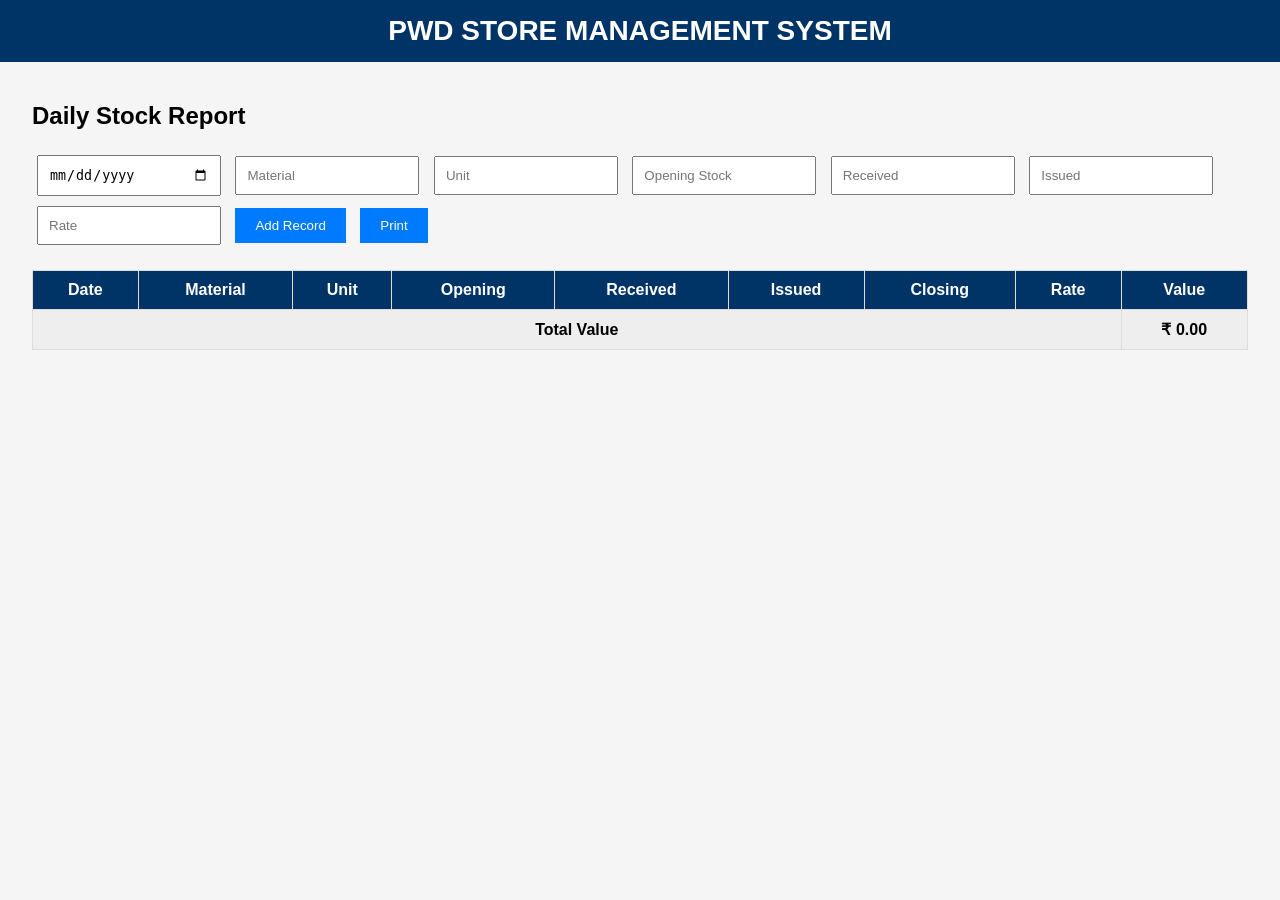
==== index.html @ 50207e79 "Create index.html" ====
<!DOCTYPE html>
<html lang="en">
<head>
<meta charset="UTF-8">
<meta name="viewport" content="width=device-width, initial-scale=1.0">
<title>PWD Store Management System</title>

<style>
body{
font-family:Arial,sans-serif;
background:#f5f5f5;
margin:0;
}

header{
background:#003366;
color:white;
padding:15px;
text-align:center;
font-size:28px;
font-weight:bold;
}

.container{
width:95%;
margin:auto;
padding:20px;
}

input{
padding:10px;
margin:5px;
width:160px;
}

button{
padding:10px 20px;
margin:5px;
background:#007bff;
color:white;
border:none;
cursor:pointer;
}

button:hover{
background:#0056b3;
}

table{
width:100%;
border-collapse:collapse;
margin-top:20px;
background:white;
}

th,td{
border:1px solid #ddd;
padding:10px;
text-align:center;
}

th{
background:#003366;
color:white;
}

tfoot{
font-weight:bold;
background:#eee;
}
</style>

</head>

<body>

<header>
PWD STORE MANAGEMENT SYSTEM
</header>

<div class="container">

<h2>Daily Stock Report</h2>

<input type="date" id="date">

<input type="text" id="material" placeholder="Material">

<input type="text" id="unit" placeholder="Unit">

<input type="number" id="opening" placeholder="Opening Stock">

<input type="number" id="received" placeholder="Received">

<input type="number" id="issued" placeholder="Issued">

<input type="number" id="rate" placeholder="Rate">

<button onclick="add()">Add Record</button>

<button onclick="window.print()">Print</button>

<table>

<thead>

<tr>

<th>Date</th>

<th>Material</th>

<th>Unit</th>

<th>Opening</th>

<th>Received</th>

<th>Issued</th>

<th>Closing</th>

<th>Rate</th>

<th>Value</th>

</tr>

</thead>

<tbody id="data"></tbody>

<tfoot>

<tr>

<td colspan="8">Total Value</td>

<td id="total">0</td>

</tr>

</tfoot>

</table>

</div>

<script>

let records=JSON.parse(localStorage.getItem("pwdstock"))||[];

function show(){

let html="";

let total=0;

records.forEach((r)=>{

total+=r.value;

html+=`
<tr>

<td>${r.date}</td>

<td>${r.material}</td>

<td>${r.unit}</td>

<td>${r.opening}</td>

<td>${r.received}</td>

<td>${r.issued}</td>

<td>${r.closing}</td>

<td>${r.rate}</td>

<td>${r.value}</td>

</tr>
`;

});

document.getElementById("data").innerHTML=html;

document.getElementById("total").innerHTML="₹ "+total.toFixed(2);

}

function add(){

let date=document.getElementById("date").value;

let material=document.getElementById("material").value;

let unit=document.getElementById("unit").value;

let opening=Number(document.getElementById("opening").value);

let received=Number(document.getElementById("received").value);

let issued=Number(document.getElementById("issued").value);

let rate=Number(document.getElementById("rate").value);

let closing=opening+received-issued;

let value=closing*rate;

records.push({

date,

material,

unit,

opening,

received,

issued,

closing,

rate,

value

});

localStorage.setItem("pwdstock",JSON.stringify(records));

show();

document.querySelectorAll("input").forEach(i=>i.value="");

}

show();

</script>

</body>
</html>
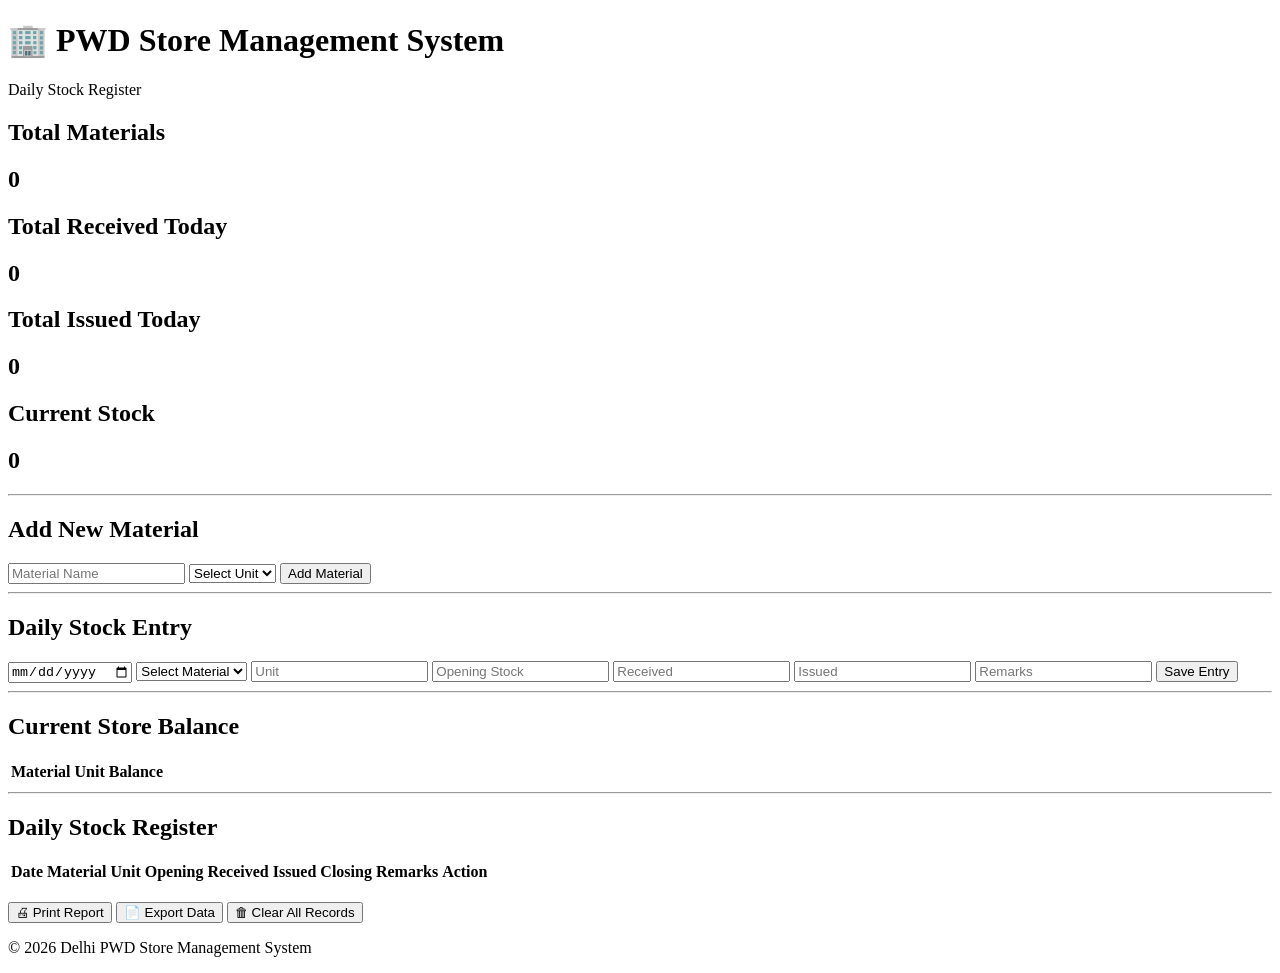
==== commit cf2daa76: "Update index.html" ====
--- a/index.html
+++ b/index.html
@@ -3,102 +3,135 @@
 <head>
 <meta charset="UTF-8">
 <meta name="viewport" content="width=device-width, initial-scale=1.0">
+
 <title>PWD Store Management System</title>
 
-<style>
-body{
-font-family:Arial,sans-serif;
-background:#f5f5f5;
-margin:0;
-}
-
-header{
-background:#003366;
-color:white;
-padding:15px;
-text-align:center;
-font-size:28px;
-font-weight:bold;
-}
-
-.container{
-width:95%;
-margin:auto;
-padding:20px;
-}
-
-input{
-padding:10px;
-margin:5px;
-width:160px;
-}
-
-button{
-padding:10px 20px;
-margin:5px;
-background:#007bff;
-color:white;
-border:none;
-cursor:pointer;
-}
-
-button:hover{
-background:#0056b3;
-}
-
-table{
-width:100%;
-border-collapse:collapse;
-margin-top:20px;
-background:white;
-}
-
-th,td{
-border:1px solid #ddd;
-padding:10px;
-text-align:center;
-}
-
-th{
-background:#003366;
-color:white;
-}
-
-tfoot{
-font-weight:bold;
-background:#eee;
-}
-</style>
+<link rel="stylesheet" href="style.css">
 
 </head>
 
 <body>
 
 <header>
-PWD STORE MANAGEMENT SYSTEM
+    <div class="logo">
+        <h1>🏢 PWD Store Management System</h1>
+        <p>Daily Stock Register</p>
+    </div>
 </header>
 
 <div class="container">
 
-<h2>Daily Stock Report</h2>
-
-<input type="date" id="date">
-
-<input type="text" id="material" placeholder="Material">
-
-<input type="text" id="unit" placeholder="Unit">
-
-<input type="number" id="opening" placeholder="Opening Stock">
-
-<input type="number" id="received" placeholder="Received">
-
-<input type="number" id="issued" placeholder="Issued">
-
-<input type="number" id="rate" placeholder="Rate">
-
-<button onclick="add()">Add Record</button>
-
-<button onclick="window.print()">Print</button>
+<!-- Dashboard -->
+
+<section class="dashboard">
+
+<div class="card">
+<h2>Total Materials</h2>
+<h1 id="totalMaterials">0</h1>
+</div>
+
+<div class="card">
+<h2>Total Received Today</h2>
+<h1 id="receivedToday">0</h1>
+</div>
+
+<div class="card">
+<h2>Total Issued Today</h2>
+<h1 id="issuedToday">0</h1>
+</div>
+
+<div class="card">
+<h2>Current Stock</h2>
+<h1 id="currentStock">0</h1>
+</div>
+
+</section>
+
+<hr>
+
+<!-- Material Master -->
+
+<h2>Add New Material</h2>
+
+<div class="form">
+
+<input
+type="text"
+id="materialName"
+placeholder="Material Name">
+
+<select id="unit">
+<option value="">Select Unit</option>
+<option>Bag</option>
+<option>Kg</option>
+<option>Litre</option>
+<option>Nos</option>
+<option>Meter</option>
+<option>Sqm</option>
+<option>Cum</option>
+<option>Box</option>
+</select>
+
+<button onclick="addMaterial()">
+Add Material
+</button>
+
+</div>
+
+<hr>
+
+<!-- Daily Stock Entry -->
+
+<h2>Daily Stock Entry</h2>
+
+<div class="form">
+
+<input
+type="date"
+id="date">
+
+<select id="materialSelect">
+<option value="">
+Select Material
+</option>
+</select>
+
+<input
+type="text"
+id="unitDisplay"
+placeholder="Unit"
+readonly>
+
+<input
+type="number"
+id="opening"
+placeholder="Opening Stock"
+readonly>
+
+<input
+type="number"
+id="received"
+placeholder="Received">
+
+<input
+type="number"
+id="issued"
+placeholder="Issued">
+
+<input
+type="text"
+id="remarks"
+placeholder="Remarks">
+
+<button onclick="saveEntry()">
+Save Entry
+</button>
+
+</div>
+
+<hr>
+
+<h2>Current Store Balance</h2>
 
 <table>
 
@@ -106,6 +139,32 @@
 
 <tr>
 
+<th>Material</th>
+
+<th>Unit</th>
+
+<th>Balance</th>
+
+</tr>
+
+</thead>
+
+<tbody id="balanceTable">
+
+</tbody>
+
+</table>
+
+<hr>
+
+<h2>Daily Stock Register</h2>
+
+<table>
+
+<thead>
+
+<tr>
+
 <th>Date</th>
 
 <th>Material</th>
@@ -120,131 +179,46 @@
 
 <th>Closing</th>
 
-<th>Rate</th>
-
-<th>Value</th>
+<th>Remarks</th>
+
+<th>Action</th>
 
 </tr>
 
 </thead>
 
-<tbody id="data"></tbody>
-
-<tfoot>
-
-<tr>
-
-<td colspan="8">Total Value</td>
-
-<td id="total">0</td>
-
-</tr>
-
-</tfoot>
+<tbody id="stockTable">
+  </tbody>
 
 </table>
 
-</div>
-
-<script>
-
-let records=JSON.parse(localStorage.getItem("pwdstock"))||[];
-
-function show(){
-
-let html="";
-
-let total=0;
-
-records.forEach((r)=>{
-
-total+=r.value;
-
-html+=`
-<tr>
-
-<td>${r.date}</td>
-
-<td>${r.material}</td>
-
-<td>${r.unit}</td>
-
-<td>${r.opening}</td>
-
-<td>${r.received}</td>
-
-<td>${r.issued}</td>
-
-<td>${r.closing}</td>
-
-<td>${r.rate}</td>
-
-<td>${r.value}</td>
-
-</tr>
-`;
-
-});
-
-document.getElementById("data").innerHTML=html;
-
-document.getElementById("total").innerHTML="₹ "+total.toFixed(2);
-
-}
-
-function add(){
-
-let date=document.getElementById("date").value;
-
-let material=document.getElementById("material").value;
-
-let unit=document.getElementById("unit").value;
-
-let opening=Number(document.getElementById("opening").value);
-
-let received=Number(document.getElementById("received").value);
-
-let issued=Number(document.getElementById("issued").value);
-
-let rate=Number(document.getElementById("rate").value);
-
-let closing=opening+received-issued;
-
-let value=closing*rate;
-
-records.push({
-
-date,
-
-material,
-
-unit,
-
-opening,
-
-received,
-
-issued,
-
-closing,
-
-rate,
-
-value
-
-});
-
-localStorage.setItem("pwdstock",JSON.stringify(records));
-
-show();
-
-document.querySelectorAll("input").forEach(i=>i.value="");
-
-}
-
-show();
-
-</script>
+<br>
+
+<div class="buttons">
+
+<button onclick="printReport()">🖨 Print Report</button>
+
+<button onclick="exportData()">📄 Export Data</button>
+
+<button onclick="clearAll()">🗑 Clear All Records</button>
+
+</div>
+
+</div>
+
+<footer>
+
+<p>
+
+© 2026 Delhi PWD Store Management System
+
+</p>
+
+</footer>
+
+<script src="script.js"></script>
 
 </body>
+
 </html>
+  
